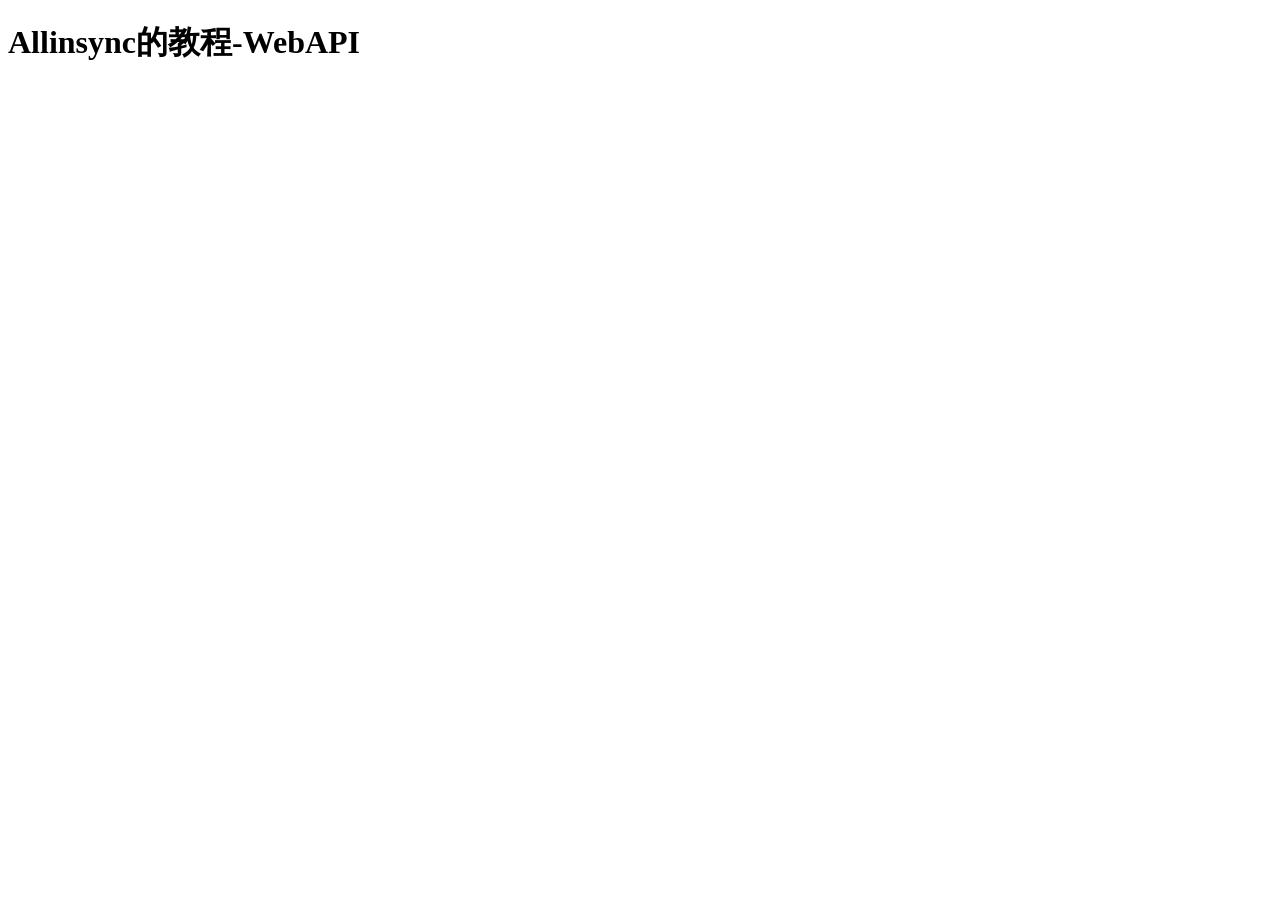
==== Web-APIs/index.html @ 588a0d83 "const变量声明的注意事项" ====
<!DOCTYPE html>
<html lang="en">
<head>
    <meta charset="UTF-8">
    <meta name="viewport" content="width=device-width, initial-scale=1.0">
    <title>JS指导书</title>
</head>
<body>
    <h1>Allinsync的教程-WebAPI</h1>
    <script src="../Web-APIs/Chapter03-DOM.js"></script>
</body>
</html>
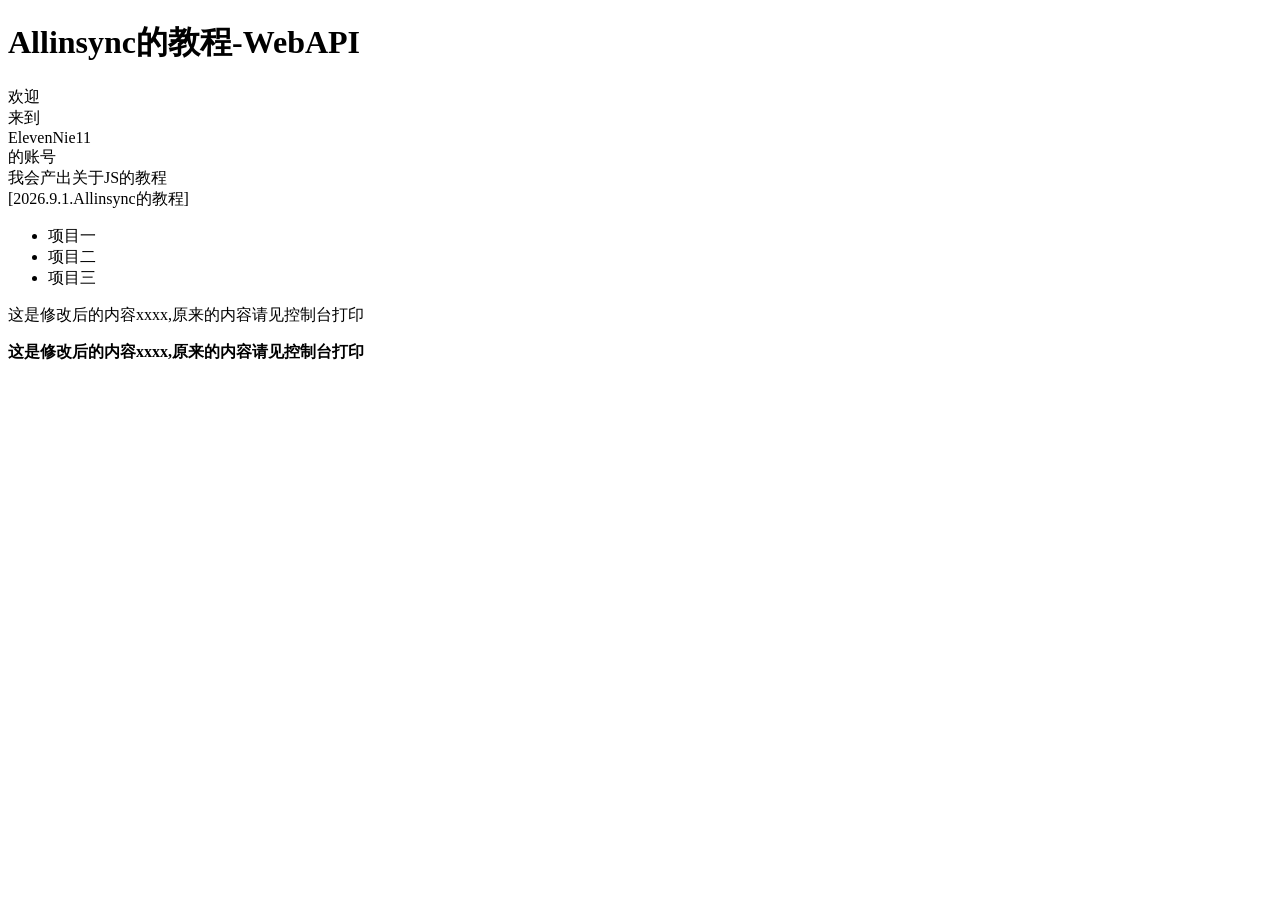
==== commit e93c218c: "DOM操作：获取与修改对象" ====
--- a/Web-APIs/index.html
+++ b/Web-APIs/index.html
@@ -1,5 +1,5 @@
 <!DOCTYPE html>
-<html lang="en">
+<html lang="zh-CN">
 <head>
     <meta charset="UTF-8">
     <meta name="viewport" content="width=device-width, initial-scale=1.0">
@@ -7,6 +7,29 @@
 </head>
 <body>
     <h1>Allinsync的教程-WebAPI</h1>
-    <script src="../Web-APIs/Chapter03-DOM.js"></script>
+
+    <div id="div1">欢迎</div>
+    <div class="div2">来到</div>
+    <div id="div3">ElevenNie11</div>
+    <div id="div3">的账号</div>
+    <div class="div4">我会产出关于JS的教程</div>
+    <nav class="div4">[2026.9.1.Allinsync的教程]</nav>
+
+    <ul class = "projectList">
+        <li>项目一</li>
+        <li>项目二</li>
+        <li>项目三</li>
+    </ul>
+
+    <main id="box">
+        <p>原来这里是GitHub账号: ElevenNie11</p>
+        <p>来看看innerHTML</p>
+    </main>
+
+    <script src="../Web-APIs/Chapter03-DOM.js">
+        const firstLi = doucument.querySelector('ul li:first-child'); 
+        console.log(firstLi.textContent); // 控制台打印: 项目一
+    </script>
+
 </body>
 </html>
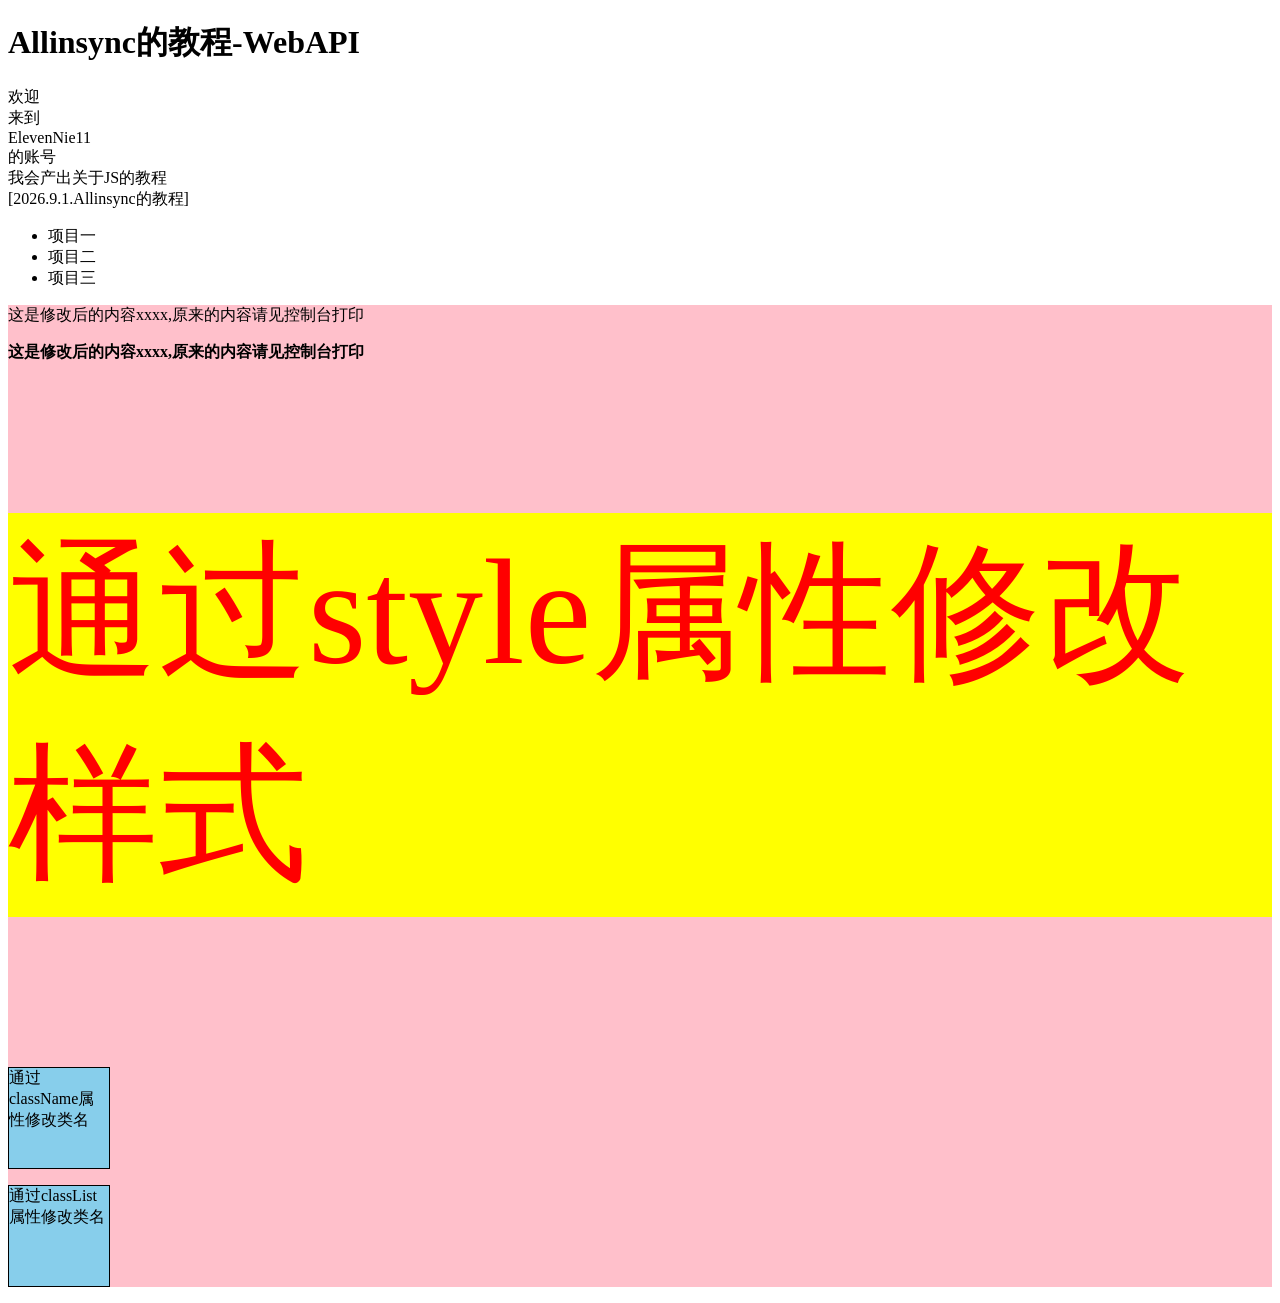
==== commit 5f6ed5d3: "DOM修改样式" ====
--- a/Web-APIs/index.html
+++ b/Web-APIs/index.html
@@ -4,6 +4,7 @@
     <meta charset="UTF-8">
     <meta name="viewport" content="width=device-width, initial-scale=1.0">
     <title>JS指导书</title>
+    <link rel="stylesheet" href="../Web-APIs/style.css">
 </head>
 <body>
     <h1>Allinsync的教程-WebAPI</h1>
@@ -24,6 +25,9 @@
     <main id="box">
         <p>原来这里是GitHub账号: ElevenNie11</p>
         <p>来看看innerHTML</p>
+        <p>通过style属性修改样式</p>
+        <p>通过className属性修改类名</p>
+        <p>通过classList属性修改类名</p>
     </main>
 
     <script src="../Web-APIs/Chapter03-DOM.js">
--- a/Web-APIs/style.css
+++ b/Web-APIs/style.css
@@ -0,0 +1,7 @@
+/*在CSS里写好样式，再在JS里通过className来修改元素的类名*/
+.box4{
+    width: 100px;
+    height: 100px;
+    background-color: skyblue;
+    border: 1px solid black;
+}
